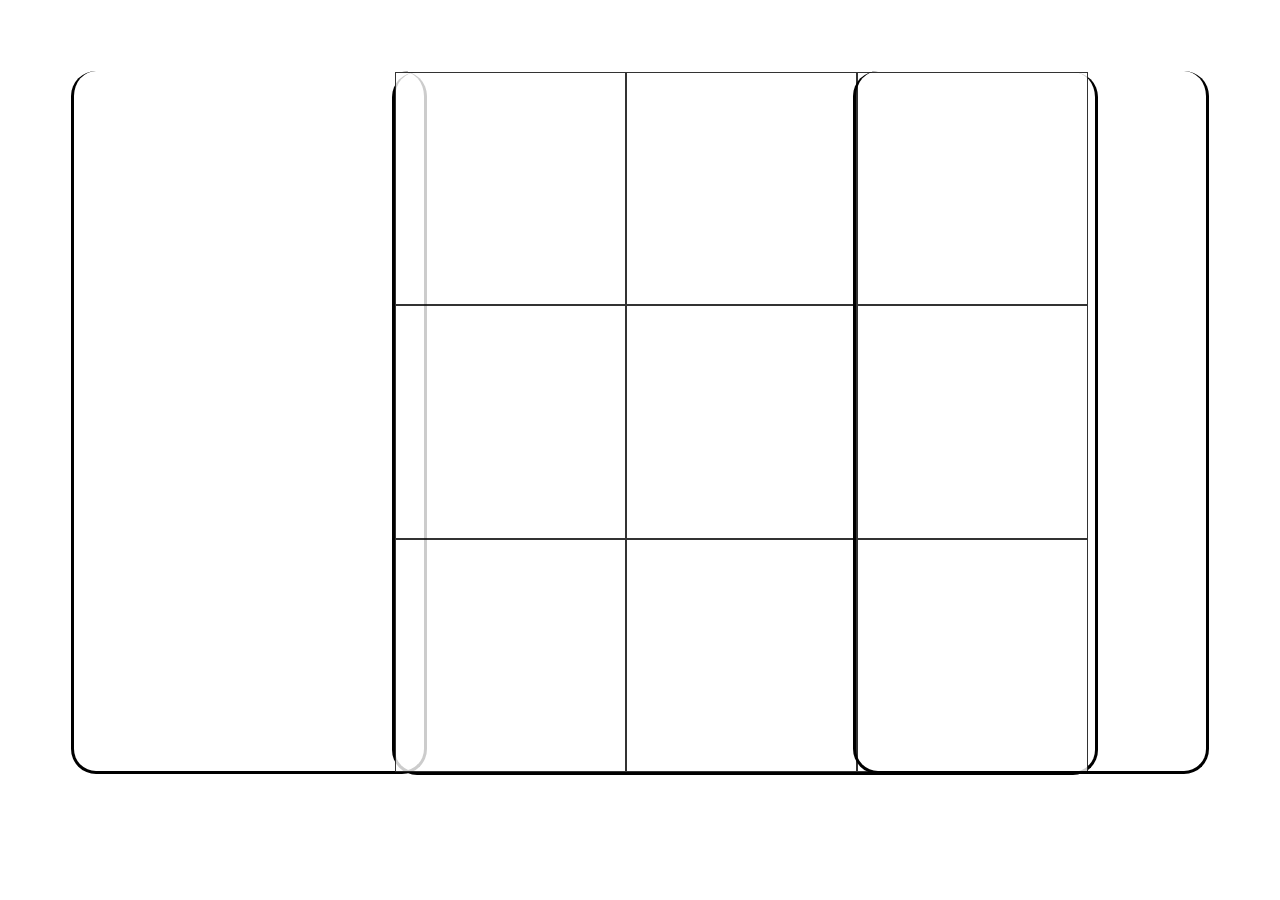
==== frontend/index.html @ eaff4396 "Merge pull request #1 from eliothowes1090/eliot" ====
<!DOCTYPE html>
<html lang="en">
<head>
  <meta charset="UTF-8">
  <meta name="viewport" content="width=device-width, initial-scale=1.0">
  <meta http-equiv="X-UA-Compatible" content="ie=edge">
  <title>Monster Card(Alpha)</title>
  <link rel="stylesheet" type="text/css" href="style.css">
</head>
<body>
  <div id ="players-cards">
    
  </div>
    <div id="game-board">
      <div id="top-left"class="game-square"></div>
      <div id ="top-center" class="game-square"></div>
      <div id ="top-right" class="game-square"></div>
      <div id ="middle-left" class="game-square"></div>
      <div id ="middle-center" class="game-square"></div>
      <div id ="middle-right" class="game-square"></div>
      <div id ="bottom-left" class="game-square"></div>
      <div id ="bottom-center" class="game-square"></div>
      <div id ="bottom-right" class="game-square"></div>
    </div>

  <div id ="cpu-cards">
    
  </div>

  <script type="text/javascript" src="index.js"></script>
</body>
</html>
---- frontend/style.css ----
/* /////////////////////////////////////////////// */
/* ///////////////////Game Board///////////////// */

    #game-board{
        display: grid;
        grid-template-columns: repeat(3, 33%);
        /* grid-template-rows: repeat(3, 33%); */
        background-image: url("/images/rift_map.png");
        background-size: cover;
        border-right: solid;
        border-left: solid;
        border-bottom: solid;
        border-color: #000000;
        border-radius: 25px;
        margin-left: 30%;
        margin-right: auto;
        margin-top: 5%;
        position: fixed;
        width: 700px;
        height: 700px;
    }

    .game-square {
        background-color: rgba(255, 255, 255, 0.8);
        border: 0.5px solid rgba(0, 0, 0, 0.8);
        padding: 20px;
        font-size: 30px;
        text-align: center;
    }
/* /////////////////////////////////////////////// */
/* /////////////////////////////////////////////// */


/* /////////////////////////////////////////////// */
/* ///////////////Board Locations///////////////// */
    #top-left {
      background-size: cover;
    }

    #top-center {
        background-size: cover;
    }

    #top-right {
        background-size: cover;
    }

    #middle-left {
        background-size: cover;
    }
  
    #middle-center {
          background-size: cover;
    }
  
    #middle-right {
          background-size: cover;
    }

    #bottom-left {
        background-size: cover;
    }
  
    #bottom-center {
          background-size: cover;
    }
  
    #bottom-right {
          background-size: cover;
    }
/* /////////////////////////////////////////////// */
/* /////////////////////////////////////////////// */

    #players-cards {
        border-right: solid;
        border-right: solid;
        border-left: solid;
        border-bottom: solid;
        border-color: #000000;
        border-radius: 25px;
        margin-top: 5%;
        margin-left: 5%;
        width: 350px;
        height: 700px;
        position: relative;
        float: left;
    }

    #cpu-cards {
        border-right: solid;
        border-left: solid;
        border-bottom: solid;
        border-color: #000000;
        border-radius: 25px;
        margin-top: 5%;
        margin-right: 5%;
        width: 350px;
        height: 700px;
        float: right;
        position: relative;
    }
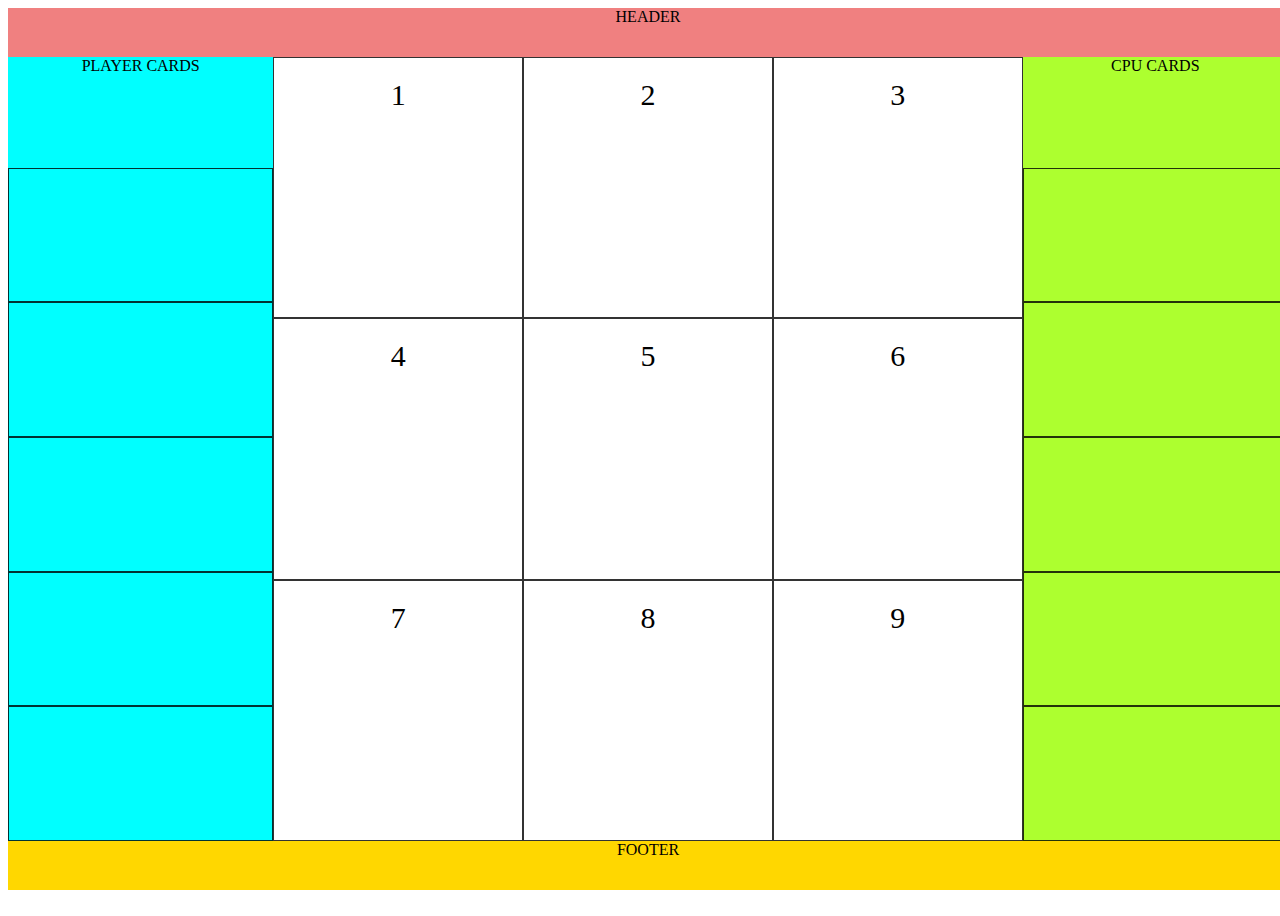
==== commit 772dcc1e: "Added index.html and style.css files. Created basic game page layout" ====
--- a/frontend/index.html
+++ b/frontend/index.html
@@ -1,32 +1,44 @@
 <!DOCTYPE html>
 <html lang="en">
 <head>
-  <meta charset="UTF-8">
-  <meta name="viewport" content="width=device-width, initial-scale=1.0">
-  <meta http-equiv="X-UA-Compatible" content="ie=edge">
-  <title>Monster Card(Alpha)</title>
-  <link rel="stylesheet" type="text/css" href="style.css">
+    <meta charset="UTF-8">
+    <meta name="viewport" content="width=device-width, initial-scale=1.0">
+    <meta http-equiv="X-UA-Compatible" content="ie=edge">
+    <link rel="stylesheet" href="./style.css">
+    <title>Grid Test</title>
 </head>
-<body>
-  <div id ="players-cards">
-    
-  </div>
-    <div id="game-board">
-      <div id="top-left"class="game-square"></div>
-      <div id ="top-center" class="game-square"></div>
-      <div id ="top-right" class="game-square"></div>
-      <div id ="middle-left" class="game-square"></div>
-      <div id ="middle-center" class="game-square"></div>
-      <div id ="middle-right" class="game-square"></div>
-      <div id ="bottom-left" class="game-square"></div>
-      <div id ="bottom-center" class="game-square"></div>
-      <div id ="bottom-right" class="game-square"></div>
-    </div>
+<body class="container">
+​
+    <div class="header">HEADER</div>
 
-  <div id ="cpu-cards">
-    
-  </div>
+        <div class="player-cards">PLAYER CARDS
+            <div class="player-card"></div>
+            <div class="player-card"></div>
+            <div class="player-card"></div>
+            <div class="player-card"></div>
+            <div class="player-card"></div>
+        </div>
 
-  <script type="text/javascript" src="index.js"></script>
+            <div class="game-board">
+                <div class="game-square">1</div>
+                <div class="game-square">2</div>
+                <div class="game-square">3</div>
+                <div class="game-square">4</div>
+                <div class="game-square">5</div>
+                <div class="game-square">6</div>
+                <div class="game-square">7</div>
+                <div class="game-square">8</div>
+                <div class="game-square">9</div>
+            </div>
+            
+        <div class="cpu-cards">CPU CARDS
+            <div class="cpu-card"></div>
+            <div class="cpu-card"></div>
+            <div class="cpu-card"></div>
+            <div class="cpu-card"></div>
+            <div class="cpu-card"></div>
+        </div>
+    <div class="footer">FOOTER</div>
+​
 </body>
 </html>--- a/frontend/style.css
+++ b/frontend/style.css
@@ -1,101 +1,77 @@
-/* /////////////////////////////////////////////// */
-/* ///////////////////Game Board///////////////// */
+/* //////////////////////////////////////////////// */
+/* //////////////////////////////////////////////// */
+/* //////////////////////////////////////////////// */
+/* //////////////////////////////////////////////// */
+/* ////////////////For Smaller Screens///////////// */
+/* //////////////////////////////////////////////// */
 
-    #game-board{
-        display: grid;
-        grid-template-columns: repeat(3, 33%);
-        /* grid-template-rows: repeat(3, 33%); */
-        background-image: url("/images/rift_map.png");
-        background-size: cover;
-        border-right: solid;
-        border-left: solid;
-        border-bottom: solid;
-        border-color: #000000;
-        border-radius: 25px;
-        margin-left: 30%;
-        margin-right: auto;
-        margin-top: 5%;
-        position: fixed;
-        width: 700px;
-        height: 700px;
-    }
+body, html{
+    cursor: url("https://mod-3-project.s3.eu-west-2.amazonaws.com/lol_cursor.png"), pointer;
+}
 
-    .game-square {
-        background-color: rgba(255, 255, 255, 0.8);
-        border: 0.5px solid rgba(0, 0, 0, 0.8);
-        padding: 20px;
-        font-size: 30px;
-        text-align: center;
-    }
-/* /////////////////////////////////////////////// */
-/* /////////////////////////////////////////////// */
+.container {
+    display: grid;
+    grid-template-columns: 0.5fr 8fr 8fr 8fr 8fr 8fr 0.5fr;
+    grid-template-rows: 0.5fr 2fr 2fr 2fr 2fr 0.5fr;
+    width: 100vw;
+    height: 100vh;
+}
 
+.container > div.header {
+    grid-area: 1 / 1 / 2 / 8;
+    text-align: center;
+    background: lightcoral;
+}
 
-/* /////////////////////////////////////////////// */
-/* ///////////////Board Locations///////////////// */
-    #top-left {
-      background-size: cover;
-    }
+.player-cards {
+    display: grid;
+    grid-area: 2 / 1 / 6 / 3;
+    text-align: center;
+    background: cyan;
+}
 
-    #top-center {
-        background-size: cover;
-    }
+.player-card {
+    border: 0.5px solid rgba(0, 0, 0, 0.8);
+    padding: 20px;
+    font-size: 30px;
+    text-align: center;
+}
 
-    #top-right {
-        background-size: cover;
-    }
+.game-board {
+    display: grid;
+    grid-area: 2 / 3 / 6 / 6;
+    background-image: url("https://mod-3-project.s3.eu-west-2.amazonaws.com/rift_map.png");
+    background-size: cover;
+    grid-template-columns: 1fr 1fr 1fr;
+    grid-template-rows: 1fr 1fr 1fr;
+}
 
-    #middle-left {
-        background-size: cover;
-    }
-  
-    #middle-center {
-          background-size: cover;
-    }
-  
-    #middle-right {
-          background-size: cover;
-    }
+div.game-square {
+    border: 0.5px solid rgba(0, 0, 0, 0.8);
+    padding: 20px;
+    font-size: 30px;
+    text-align: center;
+}
 
-    #bottom-left {
-        background-size: cover;
-    }
-  
-    #bottom-center {
-          background-size: cover;
-    }
-  
-    #bottom-right {
-          background-size: cover;
-    }
-/* /////////////////////////////////////////////// */
-/* /////////////////////////////////////////////// */
+.cpu-cards {
+    display: grid;
+    grid-area: 2 / 6 / 6 / 8;
+    text-align: center;
+    background: greenyellow;
+}
 
-    #players-cards {
-        border-right: solid;
-        border-right: solid;
-        border-left: solid;
-        border-bottom: solid;
-        border-color: #000000;
-        border-radius: 25px;
-        margin-top: 5%;
-        margin-left: 5%;
-        width: 350px;
-        height: 700px;
-        position: relative;
-        float: left;
-    }
+.cpu-card {
+    border: 0.5px solid rgba(0, 0, 0, 0.8);
+    padding: 20px;
+    font-size: 30px;
+    text-align: center;
+}
 
-    #cpu-cards {
-        border-right: solid;
-        border-left: solid;
-        border-bottom: solid;
-        border-color: #000000;
-        border-radius: 25px;
-        margin-top: 5%;
-        margin-right: 5%;
-        width: 350px;
-        height: 700px;
-        float: right;
-        position: relative;
-    }+.footer {
+    grid-column-start: 1;
+    grid-column-end: 8;
+    grid-row-start: 6;
+    grid-row-end: 6;
+    text-align: center;
+    background: gold;
+}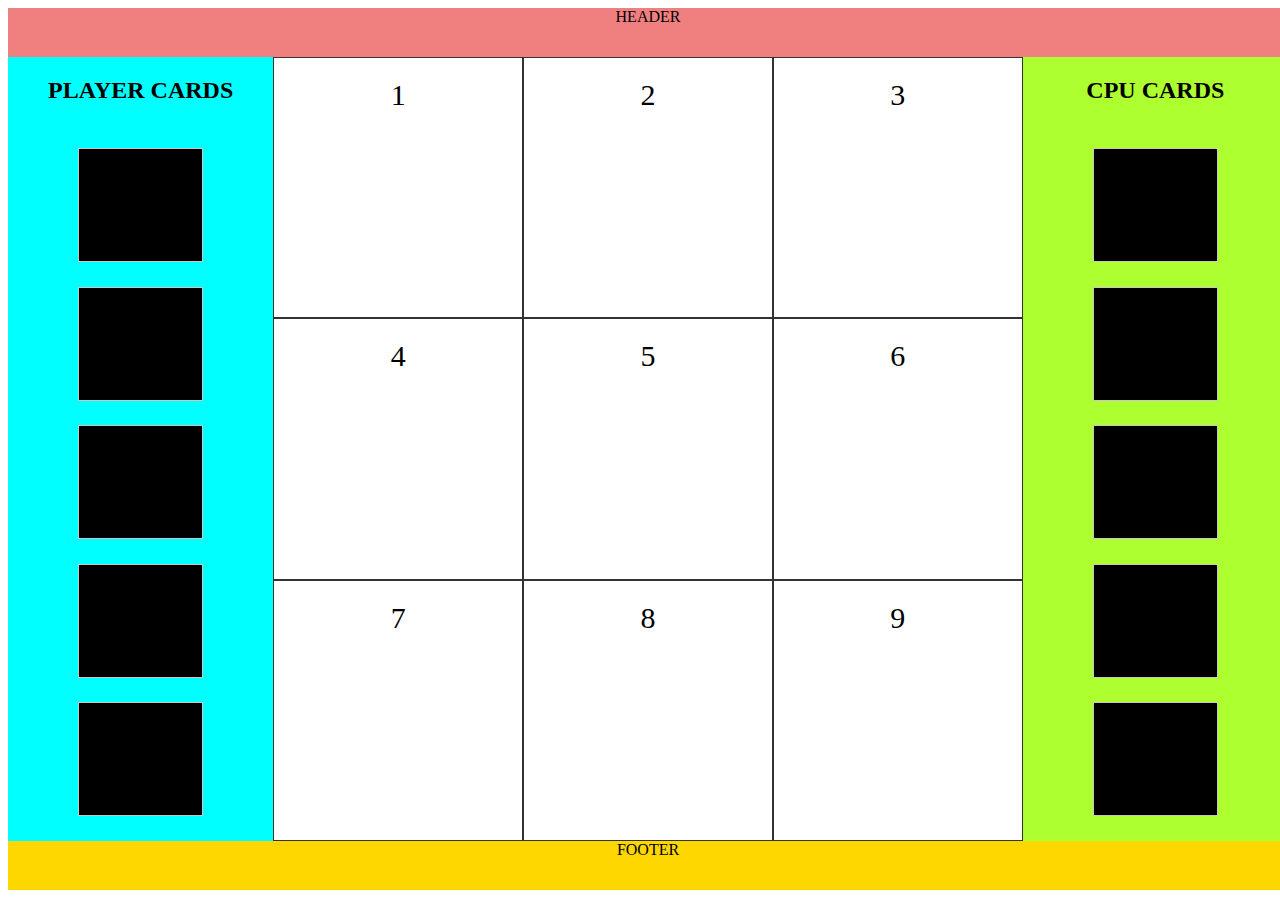
==== commit 55c00851: "Added dummy card divs" ====
--- a/frontend/index.html
+++ b/frontend/index.html
@@ -5,13 +5,13 @@
     <meta name="viewport" content="width=device-width, initial-scale=1.0">
     <meta http-equiv="X-UA-Compatible" content="ie=edge">
     <link rel="stylesheet" href="./style.css">
-    <title>Grid Test</title>
+    <title>Mod 3 Project</title>
 </head>
 <body class="container">
 ​
     <div class="header">HEADER</div>
 
-        <div class="player-cards">PLAYER CARDS
+        <div class="player-cards"><h2>PLAYER CARDS</h2>
             <div class="player-card"></div>
             <div class="player-card"></div>
             <div class="player-card"></div>
@@ -31,7 +31,7 @@
                 <div class="game-square">9</div>
             </div>
             
-        <div class="cpu-cards">CPU CARDS
+        <div class="cpu-cards"><h2>CPU CARDS</h2>
             <div class="cpu-card"></div>
             <div class="cpu-card"></div>
             <div class="cpu-card"></div>
--- a/frontend/style.css
+++ b/frontend/style.css
@@ -31,10 +31,18 @@
 }
 
 .player-card {
-    border: 0.5px solid rgba(0, 0, 0, 0.8);
+    border: 0.5px solid rgba(250, 250, 250, 0.8);
+    background-color: #000000;
+    width: 6.5vw;
+    height: 8vh; 
+    /* width: 25px;
+    height: 25px; */
     padding: 20px;
     font-size: 30px;
     text-align: center;
+    margin-right: auto;
+    margin-left: auto;
+    position: relative;
 }
 
 .game-board {
@@ -61,10 +69,18 @@
 }
 
 .cpu-card {
-    border: 0.5px solid rgba(0, 0, 0, 0.8);
+    border: 0.5px solid rgba(250, 250, 250, 0.8);
+    background-color: #000000;
+    width: 6.5vw;
+    height: 8vh; 
+    /* width: 25px;
+    height: 25px; */
     padding: 20px;
     font-size: 30px;
     text-align: center;
+    margin-right: auto;
+    margin-left: auto;
+    position: relative;
 }
 
 .footer {
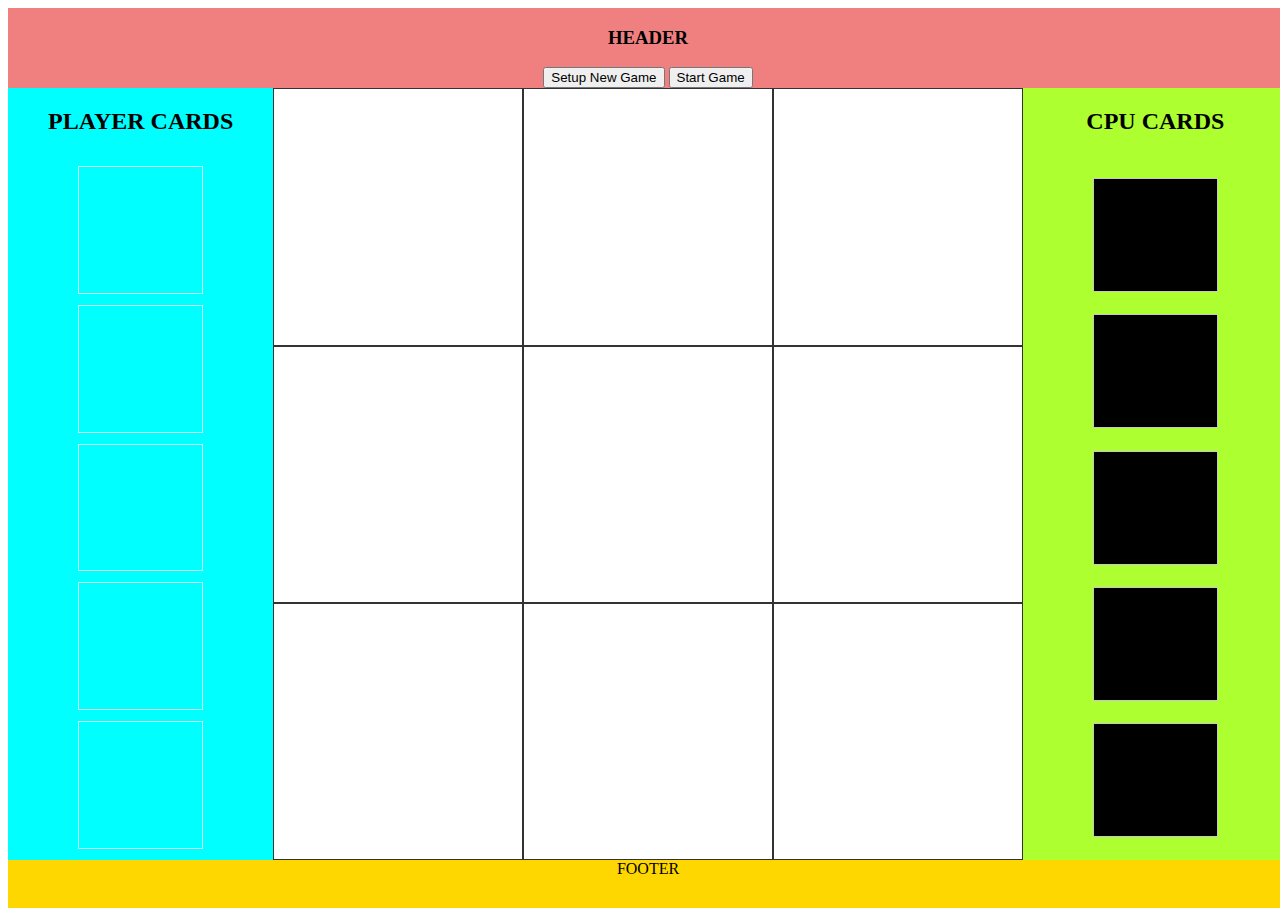
==== commit 0a6d8769: "Merge pull request #13 from eliothowes1090/eliot" ====
--- a/frontend/index.html
+++ b/frontend/index.html
@@ -5,30 +5,34 @@
     <meta name="viewport" content="width=device-width, initial-scale=1.0">
     <meta http-equiv="X-UA-Compatible" content="ie=edge">
     <link rel="stylesheet" href="./style.css">
+    <script defer src="./index.js"></script>
     <title>Mod 3 Project</title>
 </head>
 <body class="container">
-​
-    <div class="header">HEADER</div>
+    <div class="header">
+        <h3>HEADER</h3>
+        <button style="align-items: flex-start">Setup New Game</button>
+        <button id="start" style="align-items: flex-start">Start Game</button>
+    </div>
 
         <div class="player-cards"><h2>PLAYER CARDS</h2>
-            <div class="player-card"></div>
-            <div class="player-card"></div>
-            <div class="player-card"></div>
-            <div class="player-card"></div>
-            <div class="player-card"></div>
+            <div class="player-card" id="pc-1" data-index="0"></div>
+            <div class="player-card" id="pc-2" data-index="1"></div>
+            <div class="player-card" id="pc-3" data-index="2"></div>
+            <div class="player-card" id="pc-4" data-index="3"></div>
+            <div class="player-card" id="pc-5" data-index="4"></div>
         </div>
 
             <div class="game-board">
-                <div class="game-square">1</div>
-                <div class="game-square">2</div>
-                <div class="game-square">3</div>
-                <div class="game-square">4</div>
-                <div class="game-square">5</div>
-                <div class="game-square">6</div>
-                <div class="game-square">7</div>
-                <div class="game-square">8</div>
-                <div class="game-square">9</div>
+                <div class="game-square" id="top-left"></div>
+                <div class="game-square" id="top-center"></div>
+                <div class="game-square" id="top-right"></div>
+                <div class="game-square" id="middle-left"></div>
+                <div class="game-square" id="middle-center"></div>
+                <div class="game-square" id="middle-right"></div>
+                <div class="game-square" id="bottom-left"></div>
+                <div class="game-square" id="bottom-center"></div>
+                <div class="game-square" id="bottom-right"></div>
             </div>
             
         <div class="cpu-cards"><h2>CPU CARDS</h2>
@@ -39,6 +43,5 @@
             <div class="cpu-card"></div>
         </div>
     <div class="footer">FOOTER</div>
-​
 </body>
 </html>--- a/frontend/style.css
+++ b/frontend/style.css
@@ -1,9 +1,3 @@
-/* //////////////////////////////////////////////// */
-/* //////////////////////////////////////////////// */
-/* //////////////////////////////////////////////// */
-/* //////////////////////////////////////////////// */
-/* ////////////////For Smaller Screens///////////// */
-/* //////////////////////////////////////////////// */
 
 body, html{
     cursor: url("https://mod-3-project.s3.eu-west-2.amazonaws.com/lol_cursor.png"), pointer;
@@ -32,17 +26,15 @@
 
 .player-card {
     border: 0.5px solid rgba(250, 250, 250, 0.8);
-    background-color: #000000;
     width: 6.5vw;
-    height: 8vh; 
-    /* width: 25px;
-    height: 25px; */
+    height: 9.5vh; 
     padding: 20px;
     font-size: 30px;
     text-align: center;
     margin-right: auto;
     margin-left: auto;
     position: relative;
+    background-size: cover;
 }
 
 .game-board {
@@ -59,6 +51,7 @@
     padding: 20px;
     font-size: 30px;
     text-align: center;
+    background-size: cover;
 }
 
 .cpu-cards {
@@ -73,8 +66,6 @@
     background-color: #000000;
     width: 6.5vw;
     height: 8vh; 
-    /* width: 25px;
-    height: 25px; */
     padding: 20px;
     font-size: 30px;
     text-align: center;
@@ -90,4 +81,8 @@
     grid-row-end: 6;
     text-align: center;
     background: gold;
+}
+
+.freeze { 
+    pointer-events: none; 
 }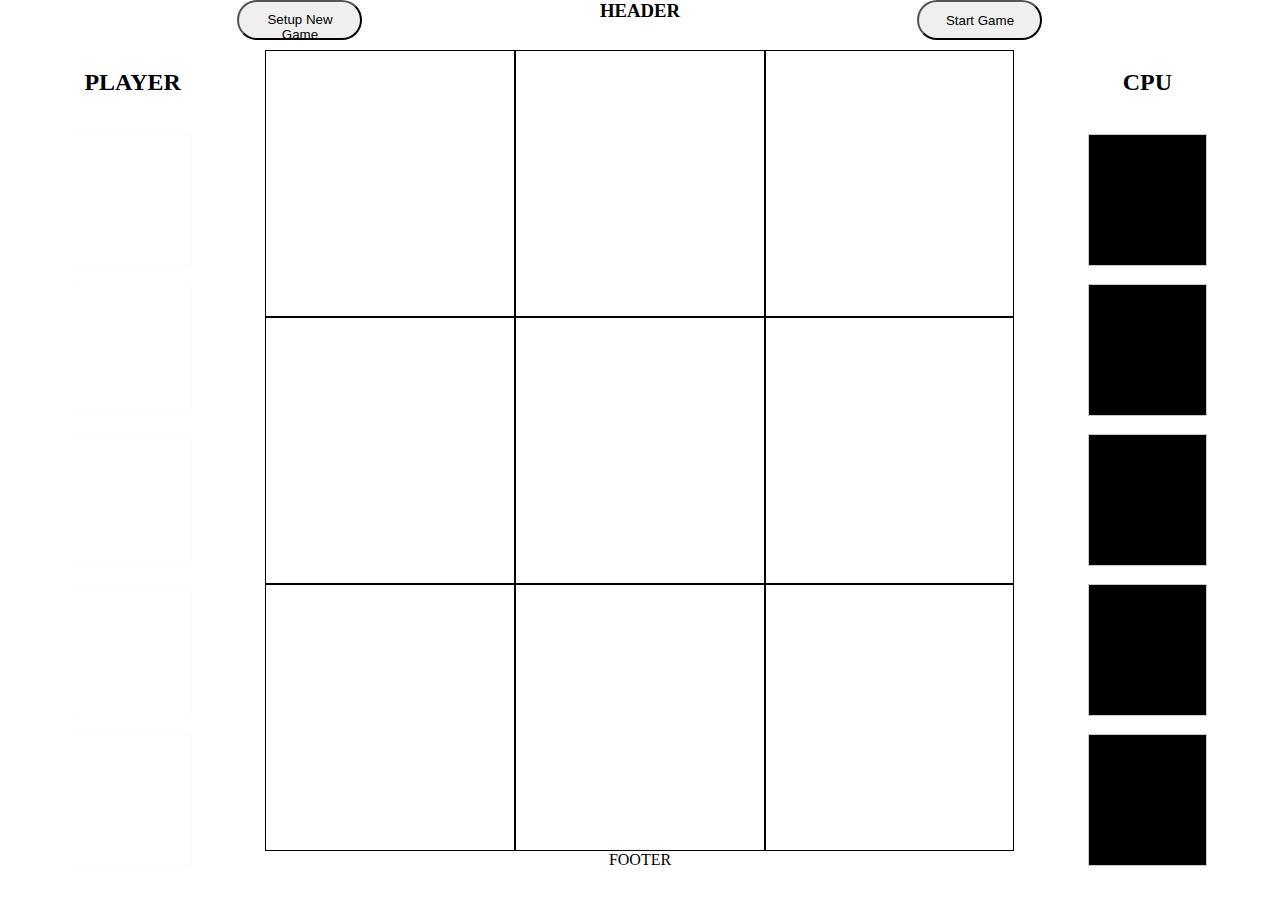
==== commit ce980c3e: "Game play flow now fixed. Score kept up to date for player and cpu. Displays winner at end of game. " ====
--- a/frontend/index.html
+++ b/frontend/index.html
@@ -10,16 +10,22 @@
 </head>
 <body class="container">
     <div class="header">
+        <button class = "buttons" style="align-items: flex-start">Setup New Game</button>
         <h3>HEADER</h3>
-        <button style="align-items: flex-start">Setup New Game</button>
-        <button id="start" style="align-items: flex-start">Start Game</button>
+        <button class = "buttons" id="start">Start Game</button>
     </div>
 
-        <div class="player-cards"><h2>PLAYER CARDS</h2>
+        <div class="player-cards">
+            <h2>PLAYER</h2>
+            <br>
             <div class="player-card" id="pc-1" data-index="0"></div>
+            <br>
             <div class="player-card" id="pc-2" data-index="1"></div>
+            <br>
             <div class="player-card" id="pc-3" data-index="2"></div>
+            <br>
             <div class="player-card" id="pc-4" data-index="3"></div>
+            <br>
             <div class="player-card" id="pc-5" data-index="4"></div>
         </div>
 
@@ -35,11 +41,17 @@
                 <div class="game-square" id="bottom-right"></div>
             </div>
             
-        <div class="cpu-cards"><h2>CPU CARDS</h2>
+        <div class="cpu-cards">
+            <h2>CPU</h2>
+            <br>
             <div class="cpu-card"></div>
+            <br>
             <div class="cpu-card"></div>
+            <br>
             <div class="cpu-card"></div>
+            <br>
             <div class="cpu-card"></div>
+            <br>
             <div class="cpu-card"></div>
         </div>
     <div class="footer">FOOTER</div>
--- a/frontend/style.css
+++ b/frontend/style.css
@@ -1,4 +1,4 @@
-
+/* 
 body, html{
     cursor: url("https://mod-3-project.s3.eu-west-2.amazonaws.com/lol_cursor.png"), pointer;
 }
@@ -85,4 +85,120 @@
 
 .freeze { 
     pointer-events: none; 
+} */
+body, html{
+    cursor: url("https://mod-3-project.s3.eu-west-2.amazonaws.com/lol_cursor.png"), pointer;
+    background-image: url('../images/Board-Template.png');
+    background-size: 100vw 100vh;
+}
+.container {
+    display: grid;
+    grid-template-columns: 0.5fr 8fr 8fr 8fr 8fr 8fr 0.5fr;
+    grid-template-rows: 0.5fr 2fr 2fr 2fr 2fr 0.5fr;
+    width: 100vw;
+    height: 100vh;
+    margin: auto;
+}
+div.header {
+    grid-area: 1 / 1 / 2 / 8;
+    text-align: center;
+    display: flex;
+    /* background: lightcoral; */
+    /* opacity: .3; */
+}
+
+div.header h3{
+    margin-bottom: 0px;
+    margin-top: 0px;
+}
+.player-cards {
+    /* display: grid; */
+    grid-area: 2 / 1 / 6 / 3;
+    text-align: center;
+    /* background: cyan; */
+    /* opacity: .3; */
+}
+
+/* h2 {
+    margin: auto;
+} */
+
+.player-card {
+    border: 0.5px solid rgba(250, 250, 250, 0.8);
+    width: 6vw;
+    height:10vh; 
+    background-size: 8vw 14vh;
+    background-repeat: no-repeat;
+    background-position: center;
+    padding: 20px;
+    font-size: 30px;
+    text-align: center;
+    margin-right: auto;
+    margin-left: auto;
+    position: relative;
+    /* background-size: cover; */
+}
+.game-board {
+    display: grid;
+    grid-area: 2 / 3 / 6 / 6;
+    width: 58.5vw;
+    height: 89vh; 
+    background-image: url("https://mod-3-project.s3.eu-west-2.amazonaws.com/rift_map.png");
+    background-size: cover;
+    grid-template-columns: 1fr 1fr 1fr;
+    grid-template-rows: 1fr 1fr 1fr;
+}
+div.game-square {
+    border: 1px solid black;
+    outline-style: none;
+    padding: 20px;
+    /* width: 16.75vw;
+    height: 25vh;  */
+    font-size: 30px;
+    text-align: center;
+    background-size: 20.75vw 31vh;
+    background-repeat: no-repeat;
+    background-position: center;
+}
+.cpu-cards {
+    /* display: grid; */
+    grid-area: 2 / 6 / 6 / 8;
+    text-align: center;
+    /* background: greenyellow; */
+    /* opacity: .3; */
+}
+.cpu-card {
+    border: 0.5px solid rgba(250, 250, 250, 0.8);
+    background-color: #000000;
+    width: 6vw;
+    height: 10vh; 
+    padding: 20px;
+    font-size: 30px;
+    text-align: center;
+    margin-right: auto;
+    margin-left: auto;
+    position: relative;
+    z-index: 9999;
+}
+.footer {
+    grid-column-start: 1;
+    grid-column-end: 8;
+    grid-row-start: 6;
+    grid-row-end: 6;
+    text-align: center;
+    /* background: gold; */
+    /* opacity: .3; */
+}
+.freeze { 
+    pointer-events: none; 
+}
+
+.buttons {
+    display: inline-block;
+    margin-left: auto;
+    margin-right: auto;
+    padding: 10px;
+    width: 125px;
+    height: 40px;
+    border-radius: 25px;
 }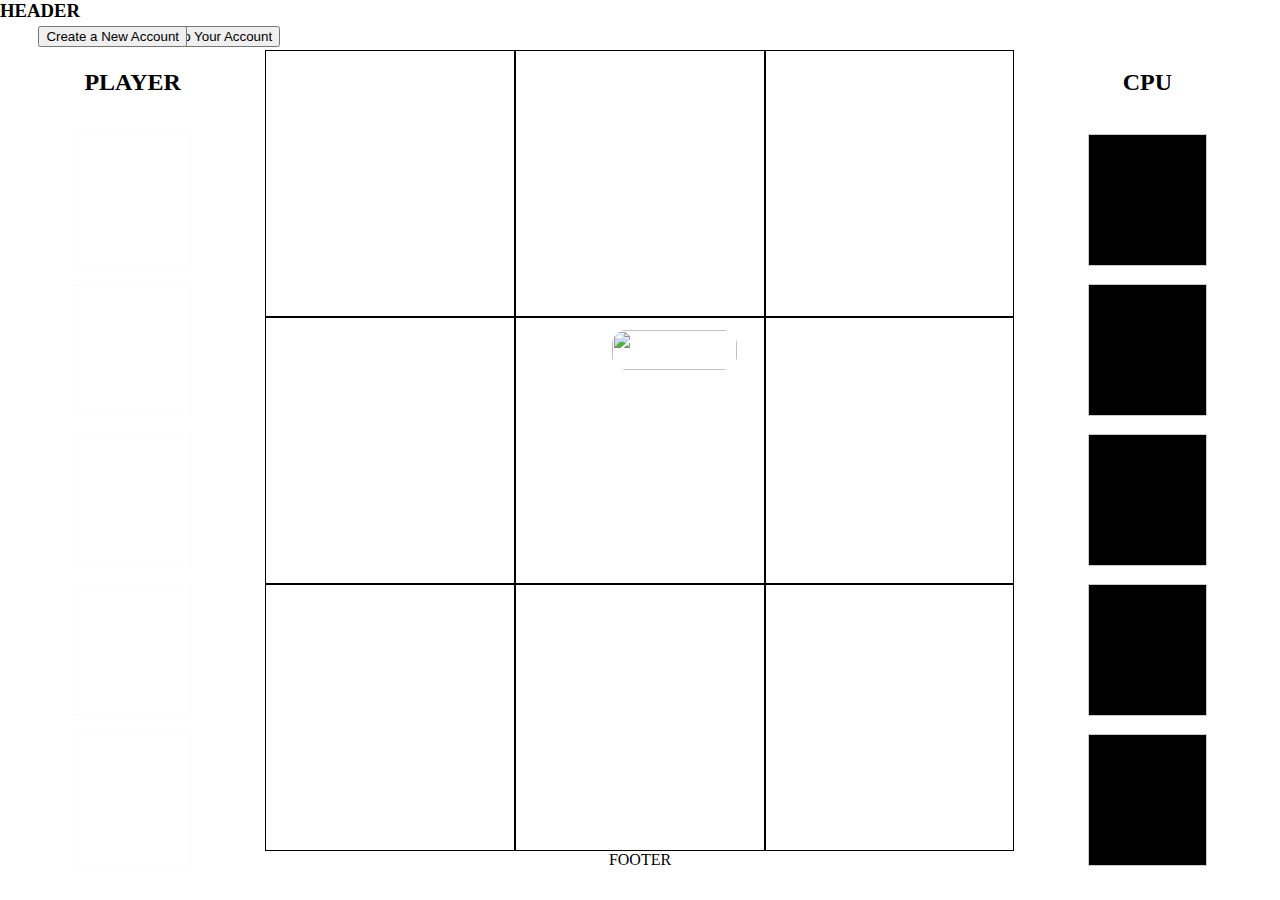
==== commit da500816: "Log In Complete and New User Complete" ====
--- a/frontend/index.html
+++ b/frontend/index.html
@@ -1,5 +1,6 @@
 <!DOCTYPE html>
 <html lang="en">
+
 <head>
     <meta charset="UTF-8">
     <meta name="viewport" content="width=device-width, initial-scale=1.0">
@@ -8,12 +9,33 @@
     <script defer src="./index.js"></script>
     <title>Mod 3 Project</title>
 </head>
-<body class="container">
-    <div class="header">
-        <button class = "buttons" style="align-items: flex-start">Setup New Game</button>
-        <h3>HEADER</h3>
-        <button class = "buttons" id="start">Start Game</button>
+
+<body>
+    <button class="log_in_button">Log In To Your Account</button>
+    <button class="create_account_button">Create a New Account</button>
+    <div class="log_in_div">
+        <form class="log_in_form">
+                <label for="username">Username:</label>
+                <input type="text" name="username" id="username">
+                <input type="submit" value="Log In">
+        </form>
     </div>
+    
+    <div class="new_account_div">
+        <form class="new_account_form">
+            <label for="name">Name:</label>
+            <input type="text" name="name" id="name">
+            <label for="username">Username:</label>
+            <input type="text" name="username" id="username">
+            <label for="email">Email:</label>
+            <input type="text" name="email" id="email">
+            <input id="new_user_form" type="submit" value="Create Account">
+        </form>
+    </div>
+    <div class="container">
+        <div class="header">
+            <h3>HEADER</h3>
+        </div>
 
         <div class="player-cards">
             <h2>PLAYER</h2>
@@ -29,18 +51,18 @@
             <div class="player-card" id="pc-5" data-index="4"></div>
         </div>
 
-            <div class="game-board">
-                <div class="game-square" id="top-left"></div>
-                <div class="game-square" id="top-center"></div>
-                <div class="game-square" id="top-right"></div>
-                <div class="game-square" id="middle-left"></div>
-                <div class="game-square" id="middle-center"></div>
-                <div class="game-square" id="middle-right"></div>
-                <div class="game-square" id="bottom-left"></div>
-                <div class="game-square" id="bottom-center"></div>
-                <div class="game-square" id="bottom-right"></div>
-            </div>
-            
+        <div class="game-board">
+            <div class="game-square" id="top-left"></div>
+            <div class="game-square" id="top-center"></div>
+            <div class="game-square" id="top-right"></div>
+            <div class="game-square" id="middle-left"></div>
+            <div class="game-square" id="middle-center"></div>
+            <div class="game-square" id="middle-right"></div>
+            <div class="game-square" id="bottom-left"></div>
+            <div class="game-square" id="bottom-center"></div>
+            <div class="game-square" id="bottom-right"></div>
+        </div>
+
         <div class="cpu-cards">
             <h2>CPU</h2>
             <br>
@@ -54,6 +76,13 @@
             <br>
             <div class="cpu-card"></div>
         </div>
-    <div class="footer">FOOTER</div>
+
+        <div class="footer">FOOTER</div>
+    </div>
+    <!-- <button class = "buttons" id="start">Start Game</button> -->
+    <img class="buttons" id="start" src="">
+    <!-- <button class = "buttons" id="setUp">Setup New Game</button> -->
+    <img class="buttons" id="setUp" src="">
 </body>
+
 </html>--- a/frontend/style.css
+++ b/frontend/style.css
@@ -1,95 +1,8 @@
-/* 
 body, html{
     cursor: url("https://mod-3-project.s3.eu-west-2.amazonaws.com/lol_cursor.png"), pointer;
-}
-
-.container {
-    display: grid;
-    grid-template-columns: 0.5fr 8fr 8fr 8fr 8fr 8fr 0.5fr;
-    grid-template-rows: 0.5fr 2fr 2fr 2fr 2fr 0.5fr;
-    width: 100vw;
-    height: 100vh;
-}
-
-.container > div.header {
-    grid-area: 1 / 1 / 2 / 8;
-    text-align: center;
-    background: lightcoral;
-}
-
-.player-cards {
-    display: grid;
-    grid-area: 2 / 1 / 6 / 3;
-    text-align: center;
-    background: cyan;
-}
-
-.player-card {
-    border: 0.5px solid rgba(250, 250, 250, 0.8);
-    width: 6.5vw;
-    height: 9.5vh; 
-    padding: 20px;
-    font-size: 30px;
-    text-align: center;
-    margin-right: auto;
-    margin-left: auto;
-    position: relative;
-    background-size: cover;
-}
-
-.game-board {
-    display: grid;
-    grid-area: 2 / 3 / 6 / 6;
-    background-image: url("https://mod-3-project.s3.eu-west-2.amazonaws.com/rift_map.png");
-    background-size: cover;
-    grid-template-columns: 1fr 1fr 1fr;
-    grid-template-rows: 1fr 1fr 1fr;
-}
-
-div.game-square {
-    border: 0.5px solid rgba(0, 0, 0, 0.8);
-    padding: 20px;
-    font-size: 30px;
-    text-align: center;
-    background-size: cover;
-}
-
-.cpu-cards {
-    display: grid;
-    grid-area: 2 / 6 / 6 / 8;
-    text-align: center;
-    background: greenyellow;
-}
-
-.cpu-card {
-    border: 0.5px solid rgba(250, 250, 250, 0.8);
-    background-color: #000000;
-    width: 6.5vw;
-    height: 8vh; 
-    padding: 20px;
-    font-size: 30px;
-    text-align: center;
-    margin-right: auto;
-    margin-left: auto;
-    position: relative;
-}
-
-.footer {
-    grid-column-start: 1;
-    grid-column-end: 8;
-    grid-row-start: 6;
-    grid-row-end: 6;
-    text-align: center;
-    background: gold;
-}
-
-.freeze { 
-    pointer-events: none; 
-} */
-body, html{
-    cursor: url("https://mod-3-project.s3.eu-west-2.amazonaws.com/lol_cursor.png"), pointer;
-    background-image: url('../images/Board-Template.png');
+    /* background-image: url('../images/Board-Template.png'); */
     background-size: 100vw 100vh;
+    margin: 0;
 }
 .container {
     display: grid;
@@ -97,14 +10,12 @@
     grid-template-rows: 0.5fr 2fr 2fr 2fr 2fr 0.5fr;
     width: 100vw;
     height: 100vh;
-    margin: auto;
+    margin: 0;
 }
 div.header {
     grid-area: 1 / 1 / 2 / 8;
     text-align: center;
     display: flex;
-    /* background: lightcoral; */
-    /* opacity: .3; */
 }
 
 div.header h3{
@@ -112,16 +23,9 @@
     margin-top: 0px;
 }
 .player-cards {
-    /* display: grid; */
     grid-area: 2 / 1 / 6 / 3;
     text-align: center;
-    /* background: cyan; */
-    /* opacity: .3; */
 }
-
-/* h2 {
-    margin: auto;
-} */
 
 .player-card {
     border: 0.5px solid rgba(250, 250, 250, 0.8);
@@ -136,7 +40,6 @@
     margin-right: auto;
     margin-left: auto;
     position: relative;
-    /* background-size: cover; */
 }
 .game-board {
     display: grid;
@@ -150,10 +53,9 @@
 }
 div.game-square {
     border: 1px solid black;
+    display: block;
     outline-style: none;
     padding: 20px;
-    /* width: 16.75vw;
-    height: 25vh;  */
     font-size: 30px;
     text-align: center;
     background-size: 20.75vw 31vh;
@@ -161,11 +63,8 @@
     background-position: center;
 }
 .cpu-cards {
-    /* display: grid; */
     grid-area: 2 / 6 / 6 / 8;
     text-align: center;
-    /* background: greenyellow; */
-    /* opacity: .3; */
 }
 .cpu-card {
     border: 0.5px solid rgba(250, 250, 250, 0.8);
@@ -178,7 +77,6 @@
     margin-right: auto;
     margin-left: auto;
     position: relative;
-    z-index: 9999;
 }
 .footer {
     grid-column-start: 1;
@@ -186,8 +84,6 @@
     grid-row-start: 6;
     grid-row-end: 6;
     text-align: center;
-    /* background: gold; */
-    /* opacity: .3; */
 }
 .freeze { 
     pointer-events: none; 
@@ -195,10 +91,61 @@
 
 .buttons {
     display: inline-block;
-    margin-left: auto;
-    margin-right: auto;
+    position: fixed;
+    top: 0;
+    left: 0;
+    margin-top: 25%;
+    margin-left: 47%;
     padding: 10px;
     width: 125px;
     height: 40px;
     border-radius: 25px;
+    z-index: 1;
+}
+
+.new_account_div {
+    display: none;
+    position: fixed;
+    top: 0;
+    left: 0;
+}
+
+.new_account_form {
+    display: inline-block;
+    position: fixed;
+    margin-top: 2%;
+    margin-left: 4%;
+    z-index: 10;
+    background-color: #f4f4f4;
+}
+
+.create_account_button {
+    display: inline-block;
+    position: fixed;
+    margin-top: 2%;
+    margin-left: 3%;
+    z-index: 10;
+}
+
+.log_in_button {
+    display: inline-block;
+    position: fixed;
+    margin-top: 2%;
+    margin-left: 10%;
+    z-index: 10;
+}
+
+.log_in_div {
+    display: none;
+    position: fixed;
+    top: 0;
+    left: 0;
+}
+
+.log_in_form {
+    display: inline-block;
+    position: fixed;
+    margin-top: 2%;
+    margin-left: 4%;
+    z-index: 10;
 }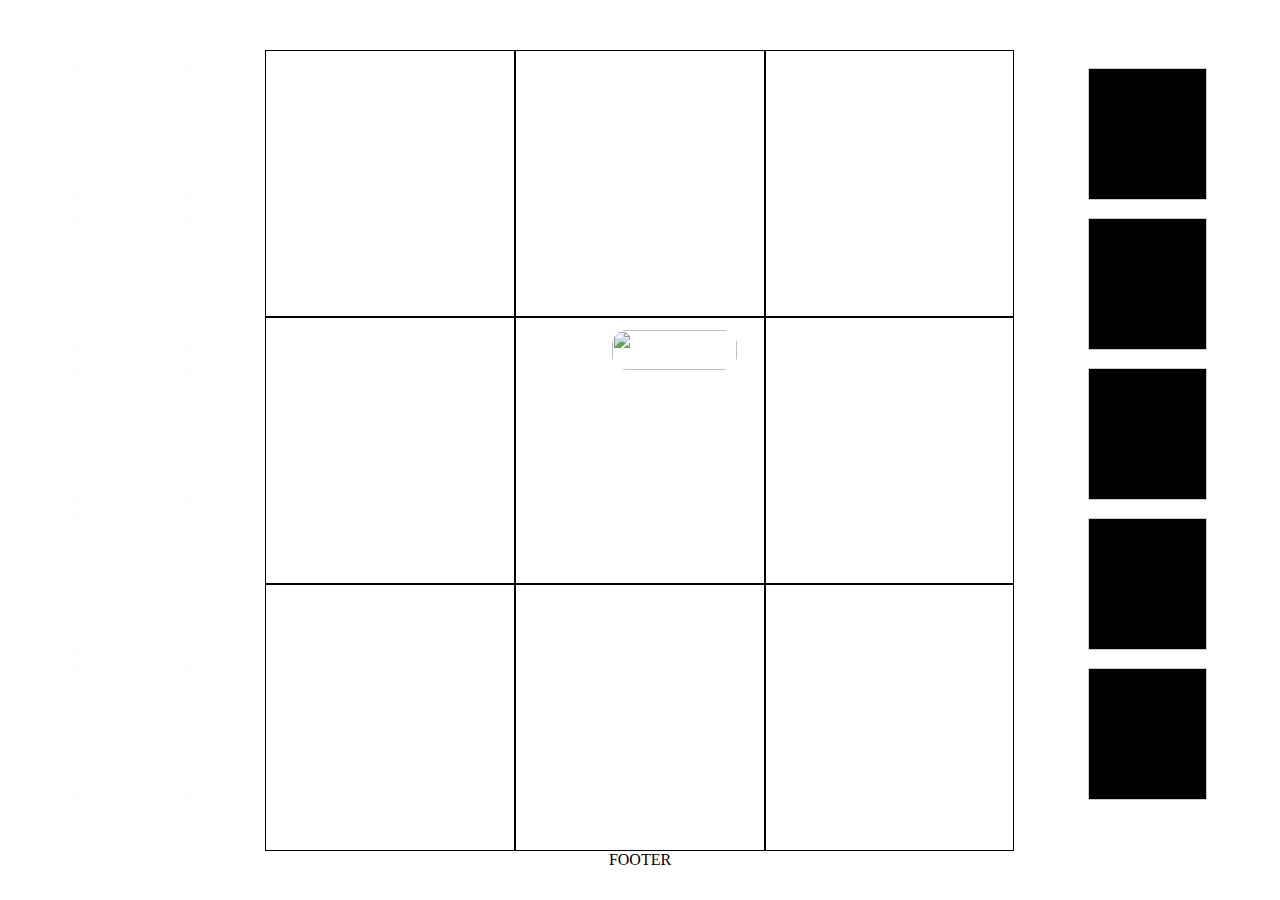
==== commit 242a1977: "Styled score board in top div and edited function to input data to score board" ====
--- a/frontend/index.html
+++ b/frontend/index.html
@@ -11,34 +11,14 @@
 </head>
 
 <body>
-    <button class="log_in_button">Log In To Your Account</button>
-    <button class="create_account_button">Create a New Account</button>
-    <div class="log_in_div">
-        <form class="log_in_form">
-                <label for="username">Username:</label>
-                <input type="text" name="username" id="username">
-                <input type="submit" value="Log In">
-        </form>
-    </div>
-    
-    <div class="new_account_div">
-        <form class="new_account_form">
-            <label for="name">Name:</label>
-            <input type="text" name="name" id="name">
-            <label for="username">Username:</label>
-            <input type="text" name="username" id="username">
-            <label for="email">Email:</label>
-            <input type="text" name="email" id="email">
-            <input id="new_user_form" type="submit" value="Create Account">
-        </form>
-    </div>
     <div class="container">
         <div class="header">
-            <h3>HEADER</h3>
+            <h3 class="player-score" style="color: white">0</h3>
+            <h3 class="cpu-score" style="color: white">0</h3>
         </div>
 
         <div class="player-cards">
-            <h2>PLAYER</h2>
+            <!-- <h2>PLAYER</h2> -->
             <br>
             <div class="player-card" id="pc-1" data-index="0"></div>
             <br>
@@ -64,7 +44,7 @@
         </div>
 
         <div class="cpu-cards">
-            <h2>CPU</h2>
+            <!-- <h2>CPU</h2> -->
             <br>
             <div class="cpu-card"></div>
             <br>
@@ -80,9 +60,9 @@
         <div class="footer">FOOTER</div>
     </div>
     <!-- <button class = "buttons" id="start">Start Game</button> -->
-    <img class="buttons" id="start" src="">
+    <img class="buttons" id="start" src="https://mod-3-project.s3.eu-west-2.amazonaws.com/button_start.png">
     <!-- <button class = "buttons" id="setUp">Setup New Game</button> -->
-    <img class="buttons" id="setUp" src="">
+    <img class="buttons" id="setUp" src="https://mod-3-project.s3.eu-west-2.amazonaws.com/button_setup.png">
 </body>
 
 </html>--- a/frontend/style.css
+++ b/frontend/style.css
@@ -1,6 +1,6 @@
 body, html{
     cursor: url("https://mod-3-project.s3.eu-west-2.amazonaws.com/lol_cursor.png"), pointer;
-    /* background-image: url('../images/Board-Template.png'); */
+    background-image: url('https://mod-3-project.s3.eu-west-2.amazonaws.com/background_01.png');
     background-size: 100vw 100vh;
     margin: 0;
 }
@@ -20,7 +20,7 @@
 
 div.header h3{
     margin-bottom: 0px;
-    margin-top: 0px;
+    /* margin-top: 0px; */
 }
 .player-cards {
     grid-area: 2 / 1 / 6 / 3;
@@ -103,49 +103,11 @@
     z-index: 1;
 }
 
-.new_account_div {
-    display: none;
-    position: fixed;
-    top: 0;
-    left: 0;
+.player-score {
+    margin-left: 48%;
 }
 
-.new_account_form {
-    display: inline-block;
-    position: fixed;
-    margin-top: 2%;
-    margin-left: 4%;
-    z-index: 10;
-    background-color: #f4f4f4;
-}
-
-.create_account_button {
-    display: inline-block;
-    position: fixed;
-    margin-top: 2%;
-    margin-left: 3%;
-    z-index: 10;
-}
-
-.log_in_button {
-    display: inline-block;
-    position: fixed;
-    margin-top: 2%;
-    margin-left: 10%;
-    z-index: 10;
-}
-
-.log_in_div {
-    display: none;
-    position: fixed;
-    top: 0;
-    left: 0;
-}
-
-.log_in_form {
-    display: inline-block;
-    position: fixed;
-    margin-top: 2%;
-    margin-left: 4%;
-    z-index: 10;
+.cpu-score {
+    margin-left: 3.3%;
+    /* margin-top: 3%; */
 }